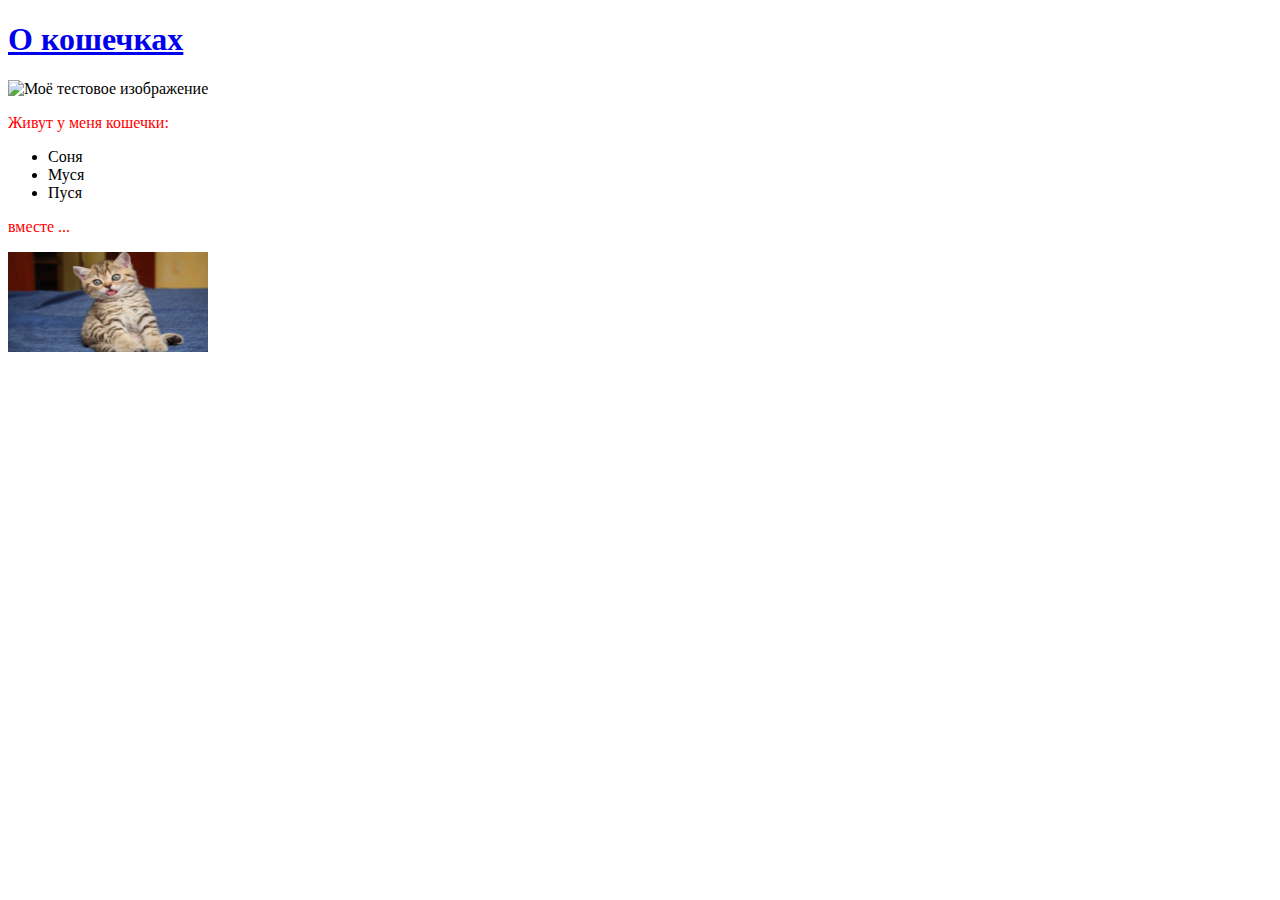
==== index.html @ e02d586d "added images, styles, index" ====
<!DOCTYPE html>
<html lang="en">
<head>
    <meta charset="UTF-8">
    <meta http-equiv="X-UA-Compatible" content="IE=edge">
    <meta name="viewport" content="width=device-width, initial-scale=1.0">
    <title>Моя первая страница</title>
</head>
<body>
    <link href="styles/style.css" rel="stylesheet" type="text/css">
    <h1><a href="https://www.murcat.ru/">О кошечках</a></h1>
    <img src="https://i.gifer.com/2GU.gif" alt="Моё тестовое изображение">
    <p>Живут у меня кошечки:</p>
    <ul>
        <li>Соня</li>
        <li>Муся</li>
        <li>Пуся</li>
    </ul>
    <p>вместе ... </p>
    <img src="images/котик.jpeg" alt="Еще один котик" width="200" height="100">
</body>
</html>
---- styles/style.css ----
p {
color: red;
}
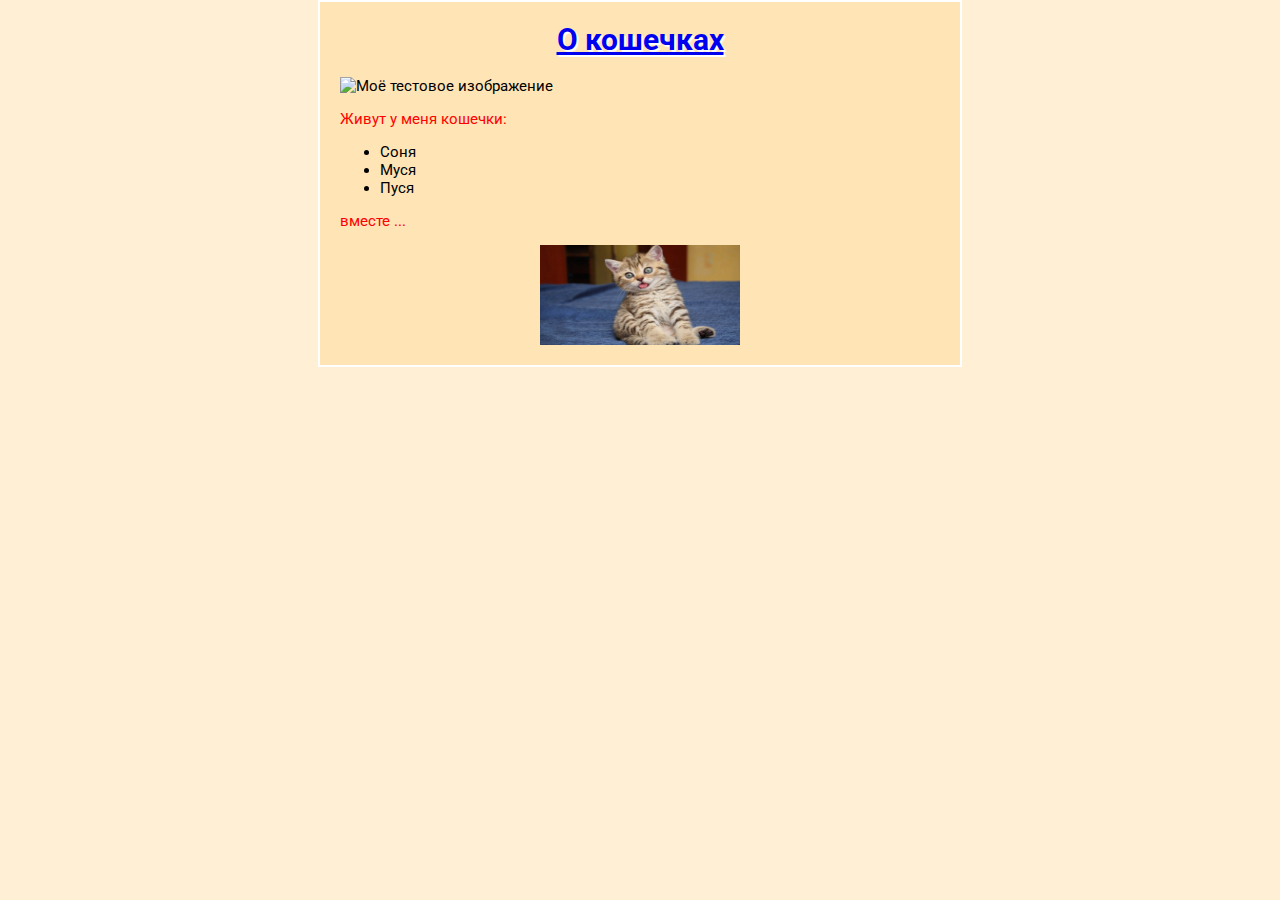
==== commit 314911cd: "added new styles" ====
--- a/index.html
+++ b/index.html
@@ -5,9 +5,10 @@
     <meta http-equiv="X-UA-Compatible" content="IE=edge">
     <meta name="viewport" content="width=device-width, initial-scale=1.0">
     <title>Моя первая страница</title>
+    <link href="https://fonts.googleapis.com/css2?family=Roboto&display=swap" rel="stylesheet" type='text/css'>
+    <link href="styles/style.css" rel="stylesheet" type="text/css">
 </head>
 <body>
-    <link href="styles/style.css" rel="stylesheet" type="text/css">
     <h1><a href="https://www.murcat.ru/">О кошечках</a></h1>
     <img src="https://i.gifer.com/2GU.gif" alt="Моё тестовое изображение">
     <p>Живут у меня кошечки:</p>
--- a/styles/style.css
+++ b/styles/style.css
@@ -1,3 +1,31 @@
+html {
+font-size: 15px; /* px значит 'пиксели': базовый шрифт будет 10 пикселей в
+высоту */
+font-family: 'Roboto', sans-serif;
+}
+html {
+background-color: #FFEFD5;
+}
 p {
 color: red;
+}
+
+h1 {
+    text-align: center;
+    margin: 0;
+    padding: 20px 0;
+    text-shadow: 2px 2px 1px white;
+}
+
+body {
+width: 600px;
+margin: 0 auto;
+background-color: #FFE4B5;
+padding: 0 20px 20px 20px;
+border: 2px solid white;
+}
+
+img {
+display: block;
+margin: 0 auto;
 }